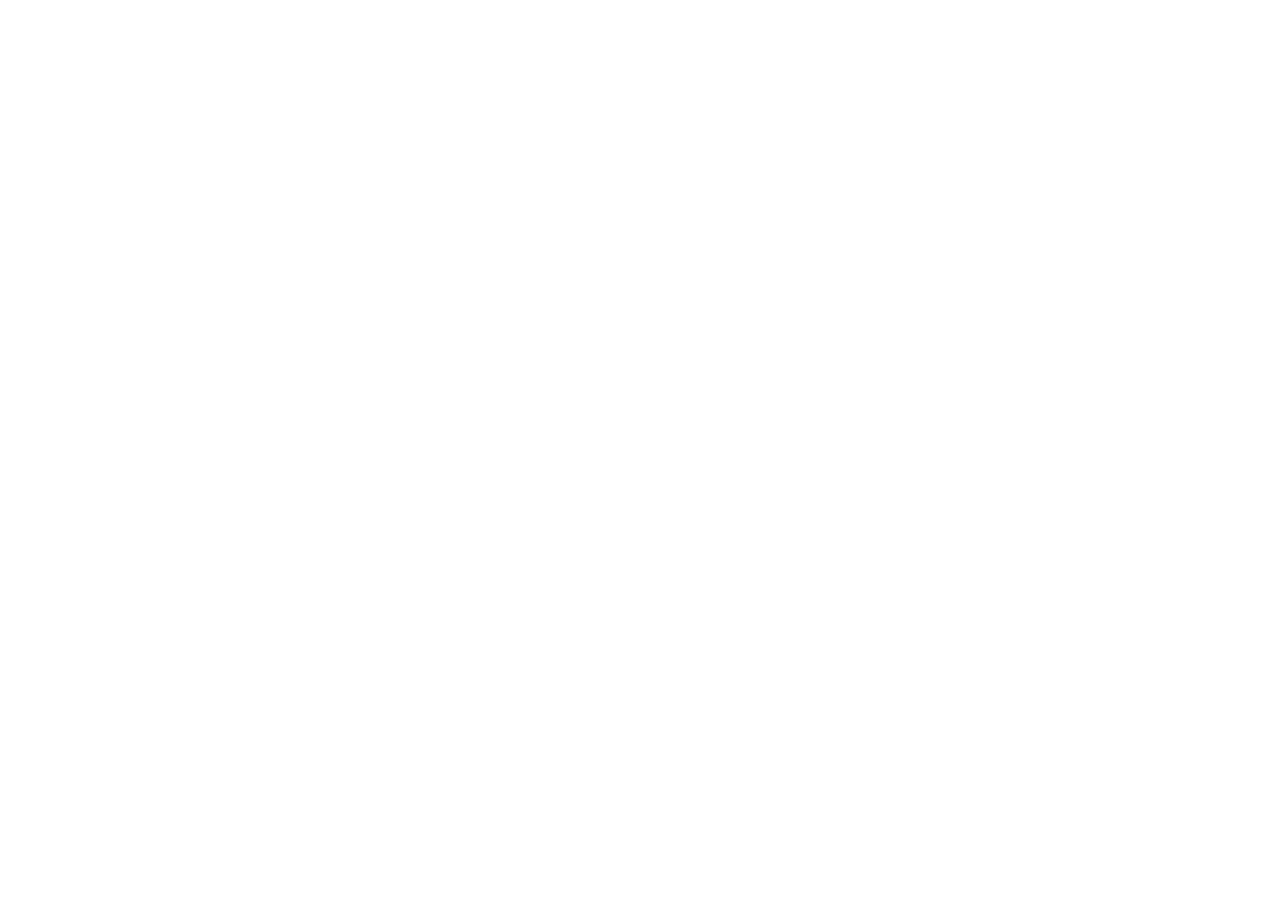
==== contact.html @ 5374fabc "Files added to project" ====
<!DOCYPE html>
<html>
<head>
    <meta charset="UTF-8"/>
    <link rel="stylesheet" href="styles/styles.css">
    <link rel="stylesheet" href="styles/contact.css">
    <title>Book Review Site</title>
</head>
<body>
</body>
</html>
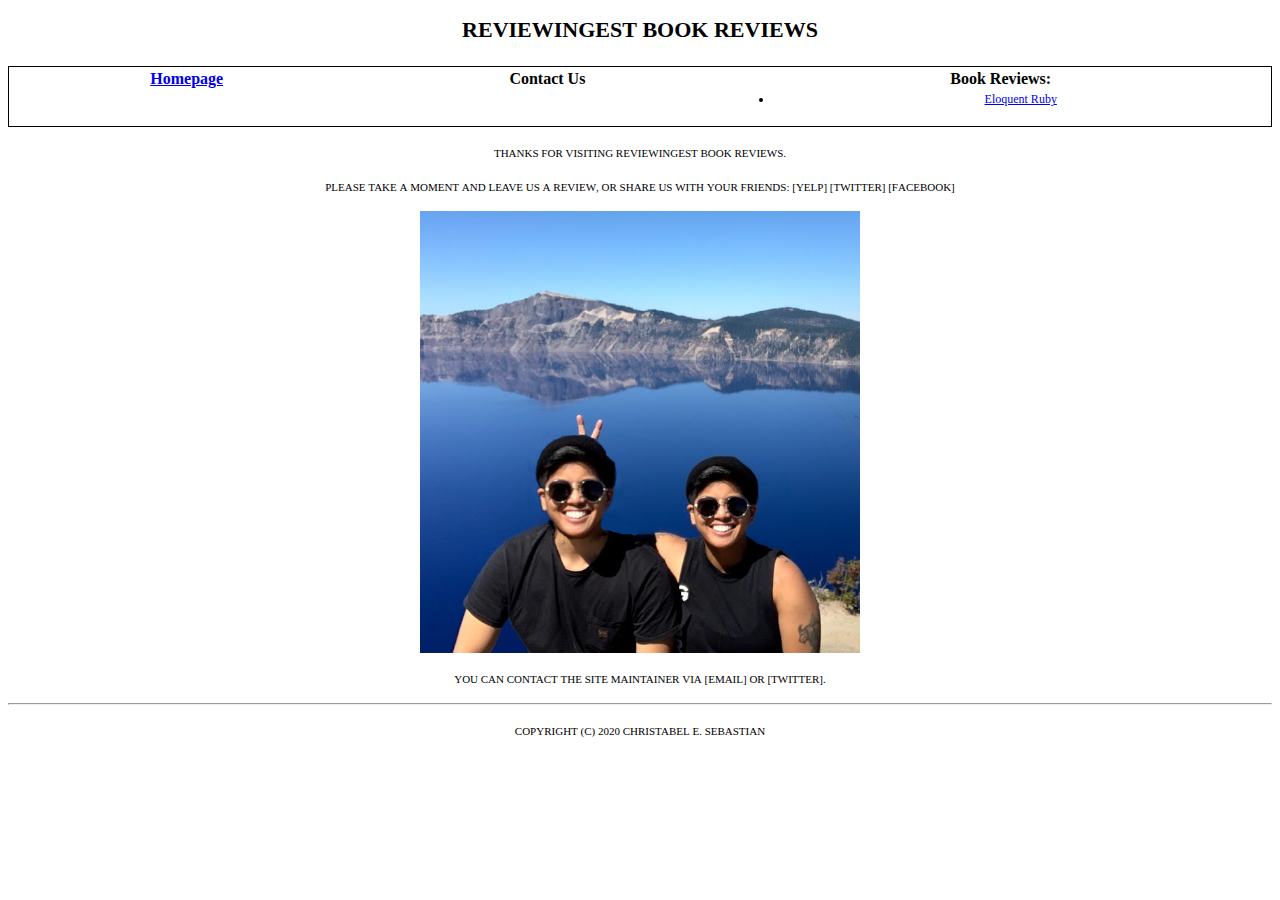
==== commit 6ea69680: "contact.html made to basic specificiations" ====
--- a/contact.html
+++ b/contact.html
@@ -1,11 +1,46 @@
 <!DOCYPE html>
 <html>
-<head>
-    <meta charset="UTF-8"/>
-    <link rel="stylesheet" href="styles/styles.css">
-    <link rel="stylesheet" href="styles/contact.css">
-    <title>Book Review Site</title>
-</head>
-<body>
-</body>
-</html>
+    <head>
+        <meta charset="UTF-8"/>
+        <link rel="stylesheet" href="styles/style.css">
+        <link rel="stylesheet" href="styles/contact.css">
+        <title>Reviewingest Book Reviews: Contact Us</title>
+    </head>
+    <body>
+        <header>
+            <h1>Reviewingest Book Reviews</h1>
+            <nav>
+                <table>
+                    <tr>
+                        <th><a href="index.html">Homepage</a></th>
+                        <th id="nav_current">Contact Us</th>
+                        <th>Book Reviews:</th>
+                    </tr>
+                    <tr>
+                        <td></td>
+                        <td></td>
+                        <td>
+                            <ul>
+                                <li><a href="eloquent-ruby.html">Eloquent Ruby</a></li>
+                            </ul>
+                        </td>
+                    </tr>
+                </table>
+            </nav>
+        </header>
+        <article>
+            <div>
+                <p>Thanks for visiting Reviewingest Book Reviews.</p>
+                <p>Please take a moment and leave us a review, or share us with your friends: [Yelp] [Twitter] [Facebook]</p>
+            </div>
+            <div id="contact_info">
+                <img height="50%" src="images/christabel.png" alt="Picture of site maintainer, Christabel Sebastian, at Crater Lake, OR">
+                <p>You can contact the site maintainer via [email] or [Twitter].</p>
+            </div>
+        </article>
+        <footer>
+            <hr/>
+            <p>Copyright (c) 2020 Christabel E. Sebastian</p>
+        </footer>
+    </body>
+</html>--- a/styles/style.css
+++ b/styles/style.css
@@ -0,0 +1,31 @@
+body {
+    font-variant: all-petite-caps;
+    text-align: center;
+}
+
+h1 {
+    text-align: center;
+}
+
+nav table {
+    width: 100%;
+    border: 1px solid black;
+    column-width: 33%;
+    text-align: center;
+}
+
+#nav_current {
+    font-weight: 700;
+}
+
+nav li {
+    font-size: 12px;
+}
+
+aside {
+    width: 30%;
+}
+
+section {
+    width: 70%;
+}--- a/styles/contact.css
+++ b/styles/contact.css
@@ -0,0 +1,3 @@
+#contact_info {
+
+}